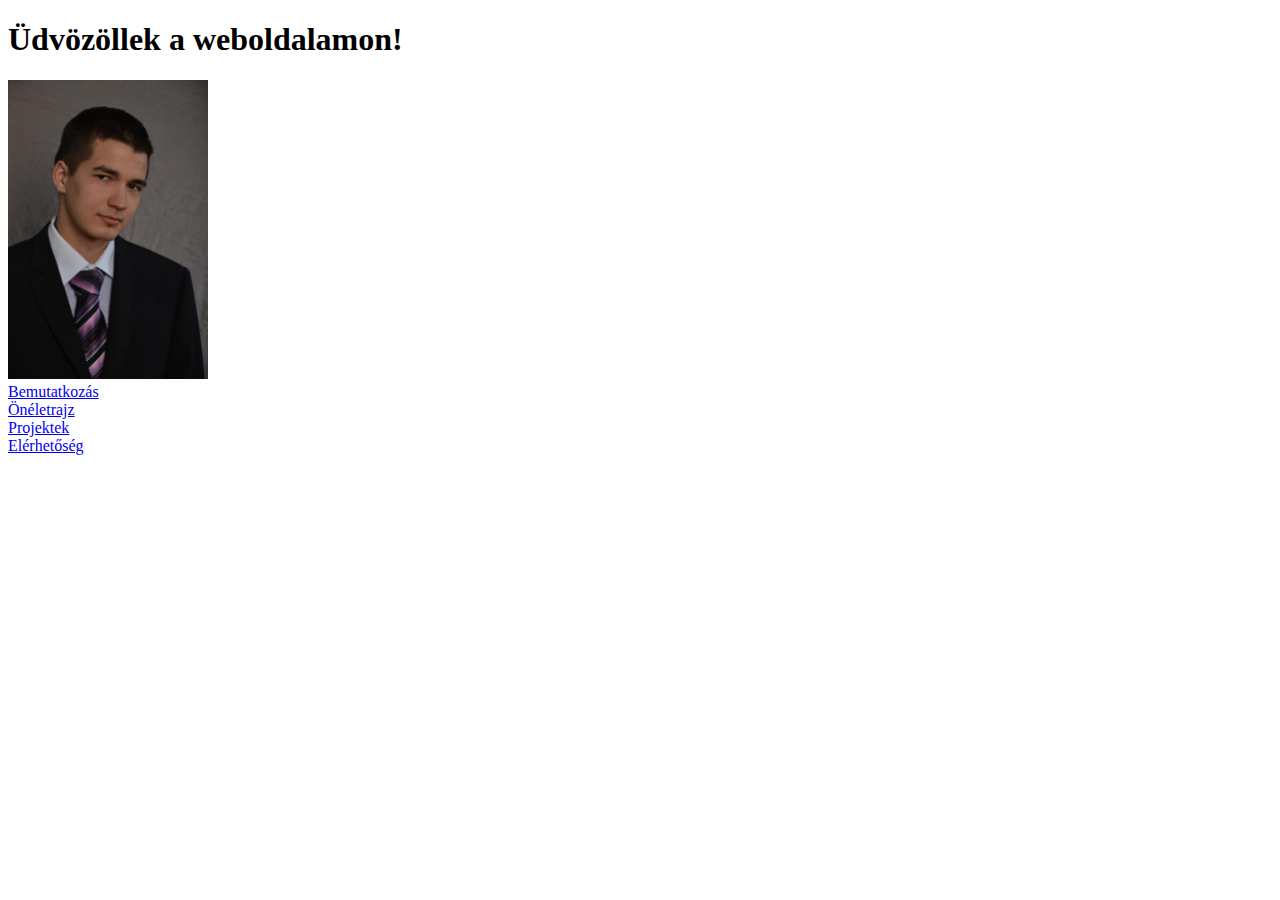
==== index.html @ 4db85bc7 "Oldalfeltoltes" ====
<!DOCTYPE html>
<html lang="en">
<head>
    <meta charset="UTF-8">
    <meta name="viewport" content="width=device-width, initial-scale=1.0">
    <title>Szabó Tamás weboldala</title>
</head>
<body>
    <h1>
        Üdvözöllek a weboldalamon!
    </h1>
    <a target="blank" href="images/404565_424543224290482_839674082_n.jpg">
        <img width="200" src="images\404565_424543224290482_839674082_n.jpg" alt="Image is out of reach">
    </a>
    
    <li>
        <a href="_pages\me.html">Bemutatkozás</a>          
    </li>
    <li>
        <a href="_pages\CV.html">Önéletrajz</a>          
    </li>
    <li>
        <a href="_pages\projects.html">Projektek</a>
    </li>
    <li>
        <a href="_pages\contact.html">Elérhetőség</a>
    </li>
    
    
    

</body>
</html>
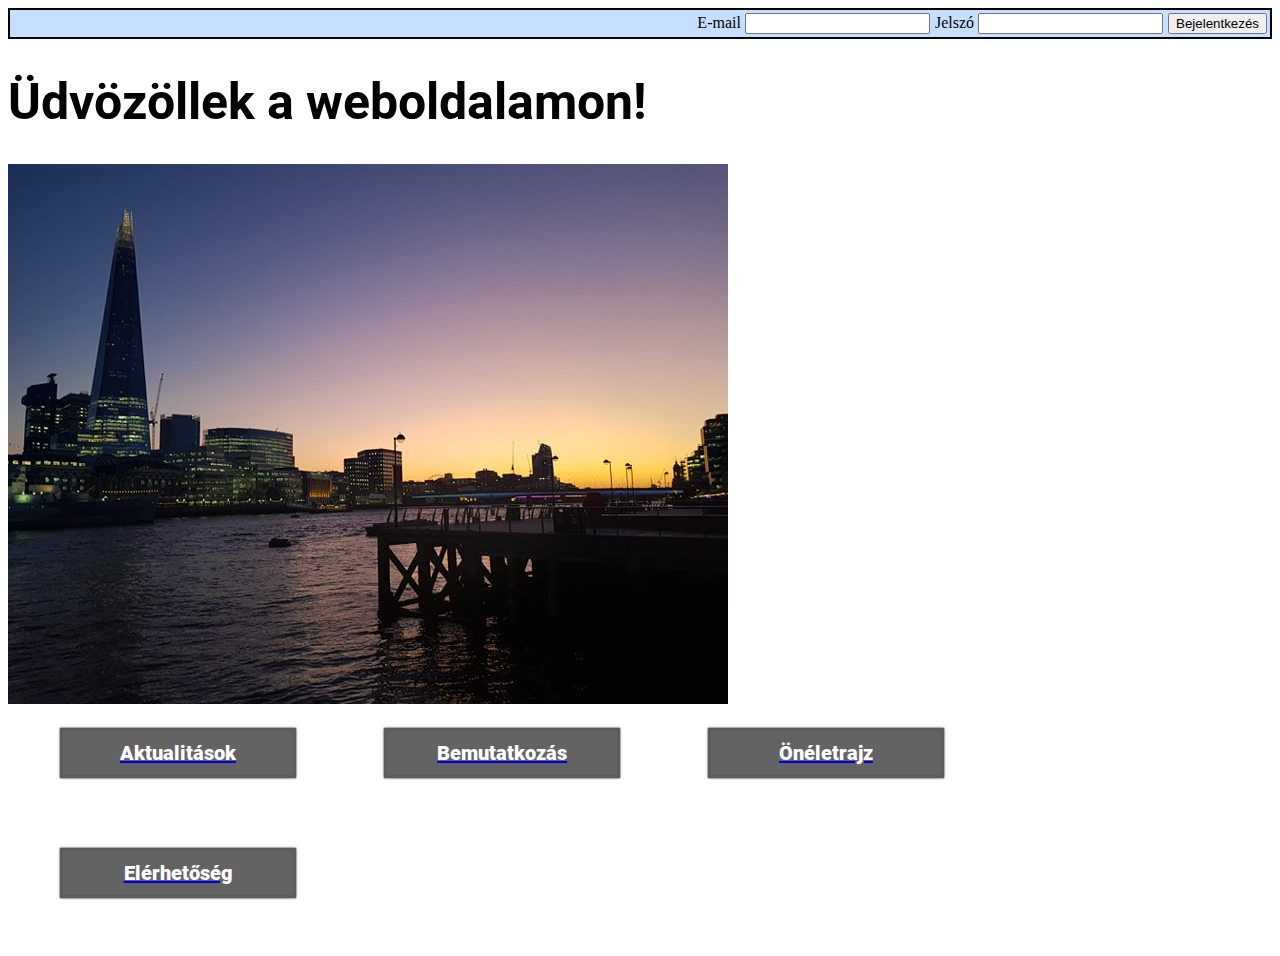
==== commit a9d71396: "vmi" ====
--- a/index.html
+++ b/index.html
@@ -4,30 +4,68 @@
     <meta charset="UTF-8">
     <meta name="viewport" content="width=device-width, initial-scale=1.0">
     <title>Szabó Tamás weboldala</title>
+    <link rel="stylesheet" href="/CSS/main_style.css">
 </head>
 <body>
-    <h1>
+    <div class="accountline1">
+        <div id="loginblock1">
+            <div class="accountinfo1">
+                <Label for="accemail1">E-mail</Label>
+                <input id="accemail1" name="accemail1" type="email">
+            </div>
+            <div class="accountinfo1">
+                <Label for="accpassword1">Jelszó</Label>
+                <input id="accpassword1" name="accpassword1" type="password">
+            </div>
+            <div class="accountinfo1">
+                <Button class="submit-btm">Bejelentkezés</Button>
+            </div>
+        </div>
+    </div>
+
+    <h1 id="Initial1">
         Üdvözöllek a weboldalamon!
     </h1>
-    <a target="blank" href="images/404565_424543224290482_839674082_n.jpg">
-        <img width="200" src="images\404565_424543224290482_839674082_n.jpg" alt="Image is out of reach">
-    </a>
-    
-    <li>
-        <a href="_pages\me.html">Bemutatkozás</a>          
-    </li>
-    <li>
-        <a href="_pages\CV.html">Önéletrajz</a>          
-    </li>
-    <li>
-        <a href="_pages\projects.html">Projektek</a>
-    </li>
-    <li>
-        <a href="_pages\contact.html">Elérhetőség</a>
-    </li>
-    
-    
-    
+
+    <div class="headerimg1">
+        <img src="/images/header.jpg" alt="Picture is not available">
+    </div>
+
+    <div class="Buttonline">
+        <div class="buttonbox1">
+            <a href="_pages\me.html">
+                <h2>
+                    Aktualitások
+                </h2>
+            </a>
+        </div>          
+        <div class="buttonbox1">
+            <a href="_pages\CV.html">
+                <h2>
+                    Bemutatkozás
+                </h2>
+            </a> 
+        </div>        
+        <div class="buttonbox1">
+            <a href="_pages\projects.html">
+                <h2>
+                    Önéletrajz
+                </h2>
+            </a>
+        </div>
+        <div class="buttonbox1">
+            <a href="_pages\contact.html">
+                <h2>
+                    Elérhetőség
+                </h2>
+            </a>
+        </div>
+    </div>
+
+   <div class="bottomline1">
+
+   </div>
+
 
 </body>
 </html>--- a/CSS/main_style.css
+++ b/CSS/main_style.css
@@ -0,0 +1,122 @@
+@font-face {
+    font-family: "Roboto_black";
+    src: url(/CSS/fonts/Roboto/Roboto-Black.ttf);
+    font-weight: 500px;
+}
+
+@font-face {
+    font-family: "Roboto_bold";
+    src: url(/CSS/fonts/Roboto/Roboto-Bold.ttf);
+    font-weight: 200px;
+}
+
+@font-face {
+    font-family: "Roboto_black_small";
+    src: url(/CSS/fonts/Roboto/Roboto-Black.ttf);
+    font-weight: 100px;
+}
+
+@import
+
+html {
+    background-color: rgb(200, 200, 200);
+}
+
+
+h1 {
+    color: rgb(0, 0, 0);
+    font-family: "Roboto_bold";
+    font-size: 50px;
+
+}
+
+h2 {
+    color: #ffffff;
+    font-family: "Roboto_black";
+    font-size: 20px;
+    text-align: center;
+    margin: auto;
+    width: 70%;
+    background-color: rgb(99, 99, 99);
+    border: 3px solid #5c5c5c;
+    box-shadow: 0 0 2px #000000;
+    padding: 10px;
+}
+
+#loginwarning1 {
+    font-family: roboto_black_small;
+    font-style: italic;
+    font-size: 10px;
+    border: 2px solid #000000;
+    position: sticky;
+    left: 0px;
+}
+
+#tempcodeblock1 {
+    display: inline-flex;
+    margin-right: 50px;
+}
+
+#loginblock1 {
+    display: inline-flex;
+}
+
+.accountline1 {
+    border: solid 2px #000000;
+    background-color: rgb(198, 223, 255);
+    padding: 3px;
+    display: block;
+    text-align: right;
+}
+
+.accountline1 div#loginwarning1 {
+    
+
+}
+
+.accountinfo1 {
+    margin-left: 5px;
+}
+
+.buttonbox1 {
+    display: inline-block;
+    font-family: "Roboto_bold";
+    width: 300px;
+    height: 100px;
+    border-color: royalblue;
+    margin-top: 20px;
+    margin-left: 20px;
+}
+
+.headerimg1 {
+    background-image: url(/images/header.jpg);
+    background-repeat: no-repeat;
+    background-attachment: fixed;
+}
+
+/*
+.img_div1 {
+    position: absolute;
+    right: 20px;
+    top: 0px;
+}
+
+.buttoncontent1 {
+
+}
+
+h3{
+
+}
+
+h4{
+
+}
+
+h5{
+
+}
+
+h6{
+
+}
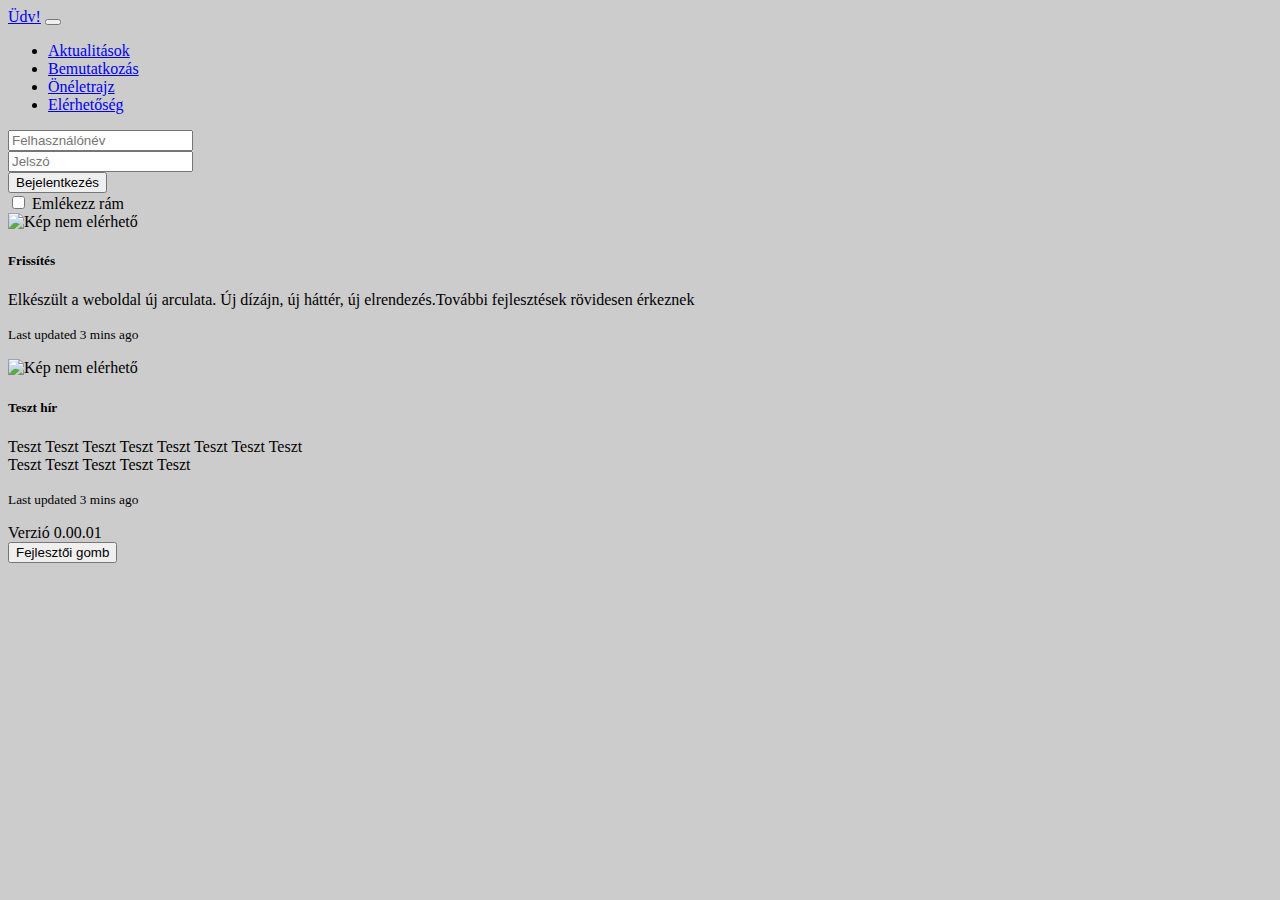
==== commit fbb73760: "V0.00.01 feltöltés" ====
--- a/index.html
+++ b/index.html
@@ -1,71 +1,169 @@
 <!DOCTYPE html>
 <html lang="en">
+
 <head>
-    <meta charset="UTF-8">
-    <meta name="viewport" content="width=device-width, initial-scale=1.0">
-    <title>Szabó Tamás weboldala</title>
-    <link rel="stylesheet" href="/CSS/main_style.css">
+  <meta charset="UTF-8">
+  <meta name="viewport" content="width=device-width, initial-scale=1.0">
+  <title>Szabó Tamás weboldala</title>
+  <link rel="stylesheet" href="https://stackpath.bootstrapcdn.com/bootstrap/4.5.0/css/bootstrap.min.css"
+    integrity="sha384-9aIt2nRpC12Uk9gS9baDl411NQApFmC26EwAOH8WgZl5MYYxFfc+NcPb1dKGj7Sk" crossorigin="anonymous">
+  <link rel="stylesheet" href="https://cdnjs.cloudflare.com/ajax/libs/font-awesome/4.7.0/css/font-awesome.min.css">
+  <link href="https://fonts.googleapis.com/css2?family=Roboto:wght@100&display=swap" rel="stylesheet">
+  <link href="https://fonts.googleapis.com/css2?family=Roboto:wght@100&display=swap" rel="stylesheet">
+  <link rel="stylesheet" href="/CSS/main_style.css">
 </head>
+
 <body>
-    <div class="accountline1">
-        <div id="loginblock1">
-            <div class="accountinfo1">
-                <Label for="accemail1">E-mail</Label>
-                <input id="accemail1" name="accemail1" type="email">
-            </div>
-            <div class="accountinfo1">
-                <Label for="accpassword1">Jelszó</Label>
-                <input id="accpassword1" name="accpassword1" type="password">
-            </div>
-            <div class="accountinfo1">
-                <Button class="submit-btm">Bejelentkezés</Button>
-            </div>
+  <nav class="navbar navbar-expand-lg navbar-light bg-light">
+    <a class="navbar-brand" href="#">Üdv!</a>
+    <button id="navbarTogglerButton" class="navbar-toggler collapsed" type="button" data-toggle="collapse"
+      data-target="#navbarSupportedContent" aria-controls="navbarSupportedContent" aria-expanded="false"
+      aria-label="Toggle navigation">
+      <span class="navbar-toggler-icon"></span>
+    </button>
+
+    <div class="collapse navbar-collapse" id="navbarSupportedContent">
+      <ul class="navbar-nav mr-auto">
+        <li class="nav-item active">
+          <a class="nav-link" href="#">Aktualitások</a>
+        </li>
+        <li class="nav-item">
+          <a class="nav-link" href="#">Bemutatkozás</a>
+        </li>
+        <li class="nav-item">
+          <a class="nav-link" href="#">Önéletrajz</a>
+        </li>
+        <li class="nav-item">
+          <a class="nav-link" href="#">Elérhetőség</a>
+        </li>
+      </ul>
+      <form id="logInBarID" class="form-inline flex-row">
+        <label class="sr-only" for="inlineFormInputName2">Login</label>
+        <input type="text" class="form-control mb-2 mr-sm-2" id="inlineFormInputName2" placeholder="Felhasználónév">
+
+        <label class="sr-only" for="inlineFormInputGroupUsername2">Username</label>
+        <div class="input-group mb-2 mr-sm-2">
+
+          <input type="text" class="form-control" id="inlineFormInputGroupUsername2" placeholder="Jelszó">
         </div>
+
+        <button type="submit" class="btn btn-primary mb-2 mr-sm-3">Bejelentkezés</button>
+
+        <div class="form-check mb-2 mr-sm-2">
+          <input class="form-check-input" type="checkbox" id="inlineFormCheck">
+          <label class="form-check-label" for="inlineFormCheck">
+            Emlékezz rám
+          </label>
+        </div>
+      </form>
     </div>
+  </nav>
 
-    <h1 id="Initial1">
-        Üdvözöllek a weboldalamon!
-    </h1>
+  <div class="container">
+    <div class="row ">
+      <div class="col-2">
+      </div>
+      <div class="col-8 ">
+        <div class="card mt-3 mb-3">
+          <img src="https://via.placeholder.com/468x100" class="card-img-top" alt="Kép nem elérhető">
+          <div class="card-body">
+            <h5 class="card-title">Frissítés</h5>
+            <p class="card-text">Elkészült a weboldal új arculata. Új dízájn, új háttér, új elrendezés.További fejlesztések rövidesen érkeznek</p>
+            <p class="card-text"><small class="text-muted">Last updated 3 mins ago</small></p>
+          </div>
+        </div>
+        <div class="card mt-3  mb-3">
+          <img src="https://via.placeholder.com/468x100" class="card-img-top" alt="Kép nem elérhető">
+          <div class="card-body">
+            <h5 class="card-title">Teszt hír</h5>
+            <p class="card-text">Teszt Teszt Teszt Teszt Teszt Teszt Teszt Teszt <br> Teszt Teszt Teszt Teszt Teszt </p>
+            <p class="card-text"><small class="text-muted">Last updated 3 mins ago</small></p>
+          </div>
+        </div>
+      </div>
+      <div class="col-2">
+      </div>
+    </div>
+  </div>
+  <div class="container-fluid">
+    <div class="row ">
+      <div class="col-3 text-white ">
+        <span class="font-italic">Verzió 0.00.01</span>
+      </div>
+      <div class="col-6 text-white ">
+      </div>
+      <div class="col-3 text-white">
+        <button id="teszt" class="float-right">Fejlesztői gomb</button>
+      </div>
 
-    <div class="headerimg1">
-        <img src="/images/header.jpg" alt="Picture is not available">
     </div>
-
-    <div class="Buttonline">
-        <div class="buttonbox1">
-            <a href="_pages\me.html">
-                <h2>
-                    Aktualitások
-                </h2>
-            </a>
-        </div>          
-        <div class="buttonbox1">
-            <a href="_pages\CV.html">
-                <h2>
-                    Bemutatkozás
-                </h2>
-            </a> 
-        </div>        
-        <div class="buttonbox1">
-            <a href="_pages\projects.html">
-                <h2>
-                    Önéletrajz
-                </h2>
-            </a>
-        </div>
-        <div class="buttonbox1">
-            <a href="_pages\contact.html">
-                <h2>
-                    Elérhetőség
-                </h2>
-            </a>
-        </div>
-    </div>
-
-   <div class="bottomline1">
-
-   </div>
+  </div>
 
 
+  <script src="/JS/picture.js"></script>
+  <script src="/JS/navbartoggle.js"></script>
 </body>
-</html>+
+</html>
+
+<!-- 
+Navbar nyitó csukó mechanizmus
+
+        <button id="navbarTogglerButton" class="navbar-toggler collapsed" type="button" data-toggle="collapse" data-target="#navbarSupportedContent"
+            aria-controls="navbarSupportedContent" aria-expanded="false" aria-label="Toggle navigation">
+            <span class="navbar-toggler-icon"></span>
+        </button>
+
+        <div class="collapse navbar-collapse" id="navbarSupportedContent">
+
+
+
+
+                  <button id="navbarTogglerButton" class="navbar-toggler" type="button" data-toggle="collapse" data-target="#navbarSupportedContent"
+            aria-controls="navbarSupportedContent" aria-expanded="true" aria-label="Toggle navigation">
+            <span class="navbar-toggler-icon"></span>
+        </button>
+
+        <div class="collapse navbar-collapse show" id="navbarSupportedContent">
+   -->
+
+
+
+
+
+<!--           
+    Karusszelhez kód 
+    <div class="carousel-inner">
+
+              <div id="carouselExampleControls" class="carousel slide" data-ride="carousel">
+          <div id="coverimage1" class="carousel-item">
+            <img  src="/SOURCE/header.jpg" class="d-block w-100" alt="..." >
+          </div>
+          <div id="coverimage2" class="carousel-item">
+            <img  src="/SOURCE/60765796_2227773387300781_3604930531600367616_o.jpg" class="d-block w-100" alt="..." >
+          </div>
+          <div id="coverimage3" class="carousel-item active">
+            <img  src="/SOURCE/65272827_2294867927257993_3610684323193159680_o.jpg" class="d-block w-100" alt="..." >
+          </div>
+          <div id="coverimage4" class="carousel-item">
+            <img  src="/SOURCE/66087957_2311249178953201_6197662671693676544_o.jpg" class="d-block w-100" alt="...">
+          </div>
+        </div>
+        <a id="prevCoverPhoto" class="carousel-control-prev" href="#carouselExampleControls" role="button" data-slide="prev">
+          <span class="carousel-control-prev-icon" aria-hidden="true"></span>
+          <span class="sr-only">Previous</span>
+        </a>
+        <a id="nextCoverPhoto" class="carousel-control-next" href="#carouselExampleControls" role="button" data-slide="next">
+          <span class="carousel-control-next-icon" aria-hidden="true"></span>
+          <span class="sr-only">Next</span>
+        </a>
+      </div>
+        
+ -->
+
+
+
+
+<!-- 
+          Alap footer
+          <footer contenteditable>      <button id="teszt">Teszt</button></footer> -->--- a/CSS/main_style.css
+++ b/CSS/main_style.css
@@ -1,122 +1,20 @@
-@font-face {
-    font-family: "Roboto_black";
-    src: url(/CSS/fonts/Roboto/Roboto-Black.ttf);
-    font-weight: 500px;
+body {
+    background-image: url("/SOURCE/10421855_MotionElements_natural-lens-flare-003_converted_230105-640x360-30s-q1.gif");
+    background-color: #cccccc;
+    background-position: center;
+    background-repeat: no-repeat;
+    background-size: cover;
 }
 
-@font-face {
-    font-family: "Roboto_bold";
-    src: url(/CSS/fonts/Roboto/Roboto-Bold.ttf);
-    font-weight: 200px;
-}
-
-@font-face {
-    font-family: "Roboto_black_small";
-    src: url(/CSS/fonts/Roboto/Roboto-Black.ttf);
-    font-weight: 100px;
-}
-
-@import
-
-html {
-    background-color: rgb(200, 200, 200);
-}
-
-
-h1 {
-    color: rgb(0, 0, 0);
-    font-family: "Roboto_bold";
-    font-size: 50px;
+#coverfield {
 
 }
 
-h2 {
-    color: #ffffff;
-    font-family: "Roboto_black";
-    font-size: 20px;
-    text-align: center;
-    margin: auto;
-    width: 70%;
-    background-color: rgb(99, 99, 99);
-    border: 3px solid #5c5c5c;
-    box-shadow: 0 0 2px #000000;
-    padding: 10px;
-}
-
-#loginwarning1 {
-    font-family: roboto_black_small;
-    font-style: italic;
-    font-size: 10px;
-    border: 2px solid #000000;
-    position: sticky;
-    left: 0px;
-}
-
-#tempcodeblock1 {
-    display: inline-flex;
-    margin-right: 50px;
-}
-
-#loginblock1 {
-    display: inline-flex;
-}
-
-.accountline1 {
-    border: solid 2px #000000;
-    background-color: rgb(198, 223, 255);
-    padding: 3px;
-    display: block;
-    text-align: right;
-}
-
-.accountline1 div#loginwarning1 {
-    
+.coverimagefile {
+    height: 100%;
 
 }
 
-.accountinfo1 {
-    margin-left: 5px;
+.form-inline {
+    align-content: right;
 }
-
-.buttonbox1 {
-    display: inline-block;
-    font-family: "Roboto_bold";
-    width: 300px;
-    height: 100px;
-    border-color: royalblue;
-    margin-top: 20px;
-    margin-left: 20px;
-}
-
-.headerimg1 {
-    background-image: url(/images/header.jpg);
-    background-repeat: no-repeat;
-    background-attachment: fixed;
-}
-
-/*
-.img_div1 {
-    position: absolute;
-    right: 20px;
-    top: 0px;
-}
-
-.buttoncontent1 {
-
-}
-
-h3{
-
-}
-
-h4{
-
-}
-
-h5{
-
-}
-
-h6{
-
-}
